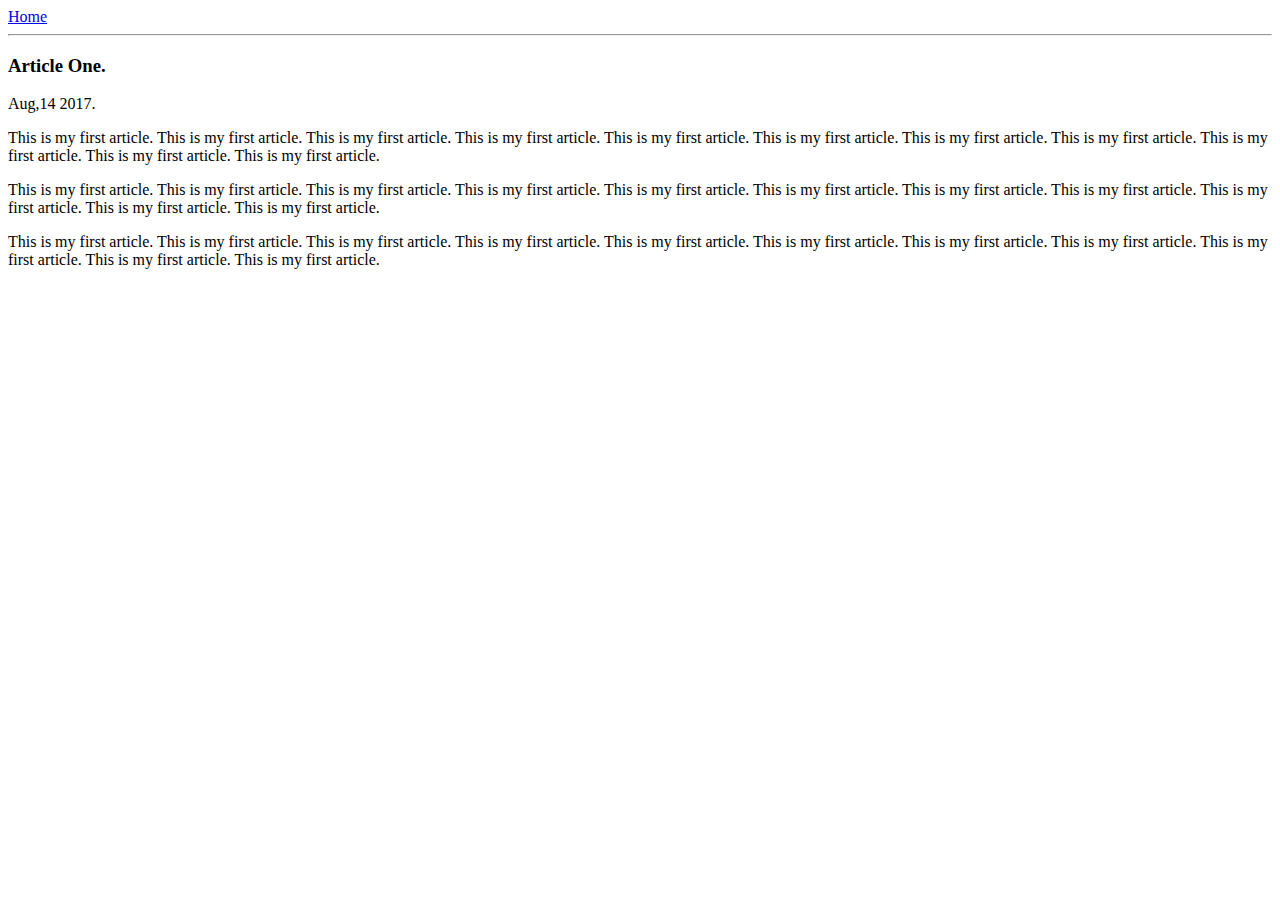
==== ui/article-one.html @ 2f75707c "[imad-console] Updates ui/article-one.html" ====
<html>
    <title>
        Article One I BalaKrishna
        <meta name="viewport" content="width=device-width, initial-scale=1" />
        <style>
            .container{
                max-width:800 px;
                margin:0 auto;
                color:gery ;
                font-family:san-serif;
                padding-top:50dp;
            }
        </style>
    </title>
    <body>
        <div class="container"> 
            <div>
                <a href="/">Home</a>
            </div>
            <hr/>
            <h3>
                Article One.
            </h3>
            <div>
                Aug,14 2017.
            </div>
            <div>
                <p>
                    This is my first article. This is my first article. This is my first article. This is my first article. This is my first article. This is my first article. This is my first article. This is my first article. This is my first article. This is my first article. This is my first article.
                </p>
                <p>
                    This is my first article. This is my first article. This is my first article. This is my first article. This is my first article. This is my first article. This is my first article. This is my first article. This is my first article. This is my first article. This is my first article.
                </p>
                <p>
                    This is my first article. This is my first article. This is my first article. This is my first article. This is my first article. This is my first article. This is my first article. This is my first article. This is my first article. This is my first article. This is my first article.
                </p>
            </div>
        </div>
    </body>
</html>
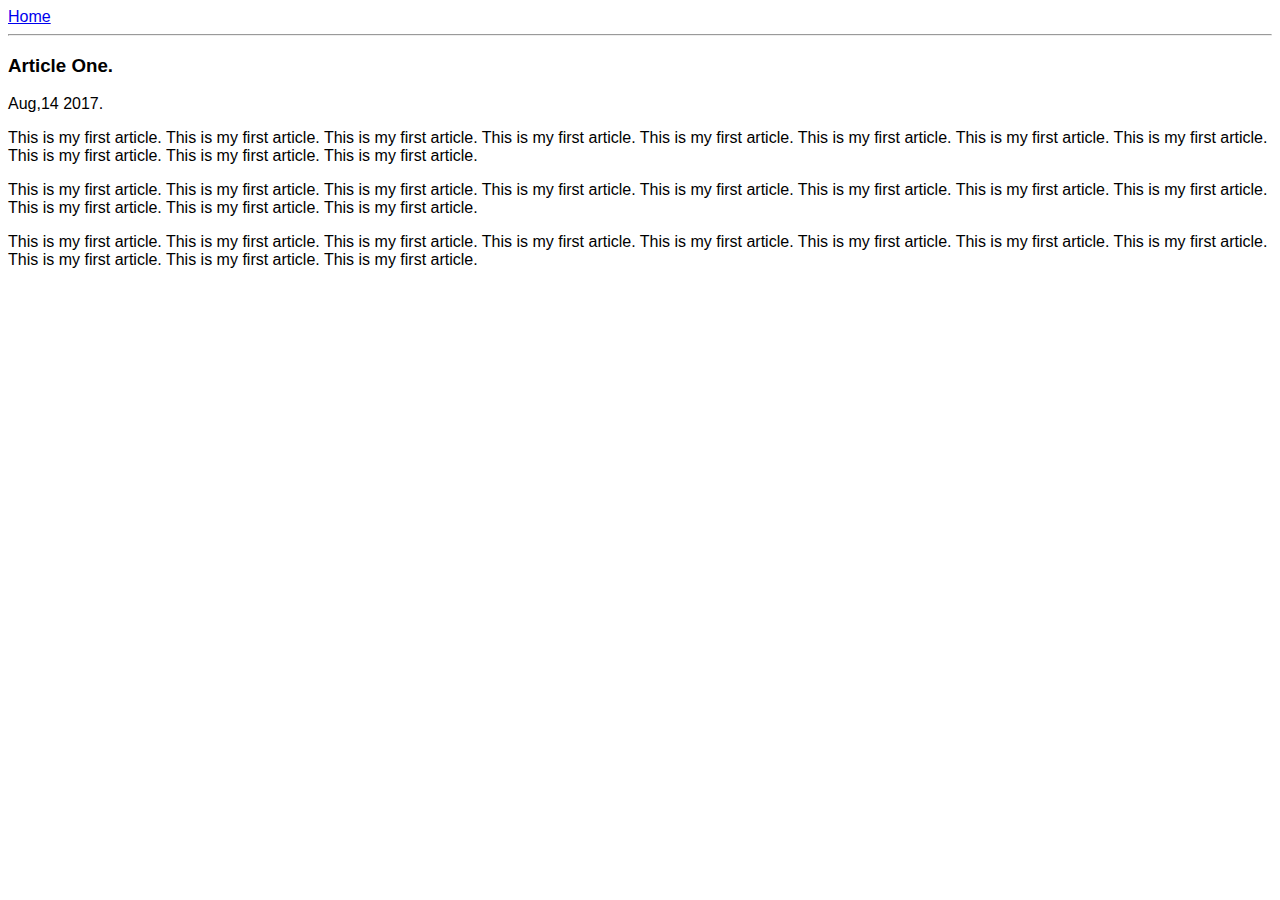
==== commit 7fe90b9e: "[imad-console] Updates ui/article-one.html" ====
--- a/ui/article-one.html
+++ b/ui/article-one.html
@@ -1,17 +1,20 @@
 <html>
-    <title>
-        Article One I BalaKrishna
+    <head>
+        <title>
+            Article One I BalaKrishna
+            
+        </title>
         <meta name="viewport" content="width=device-width, initial-scale=1" />
         <style>
             .container{
-                max-width:800 px;
-                margin:0 auto;
-                color:gery ;
-                font-family:san-serif;
-                padding-top:50dp;
+                max-width: 800 px;
+                margin: 0 auto;
+                color: gery ;
+                font-family: sans-serif;
+                /*padding-top:50dp;*/
             }
         </style>
-    </title>
+    </head>
     <body>
         <div class="container"> 
             <div>
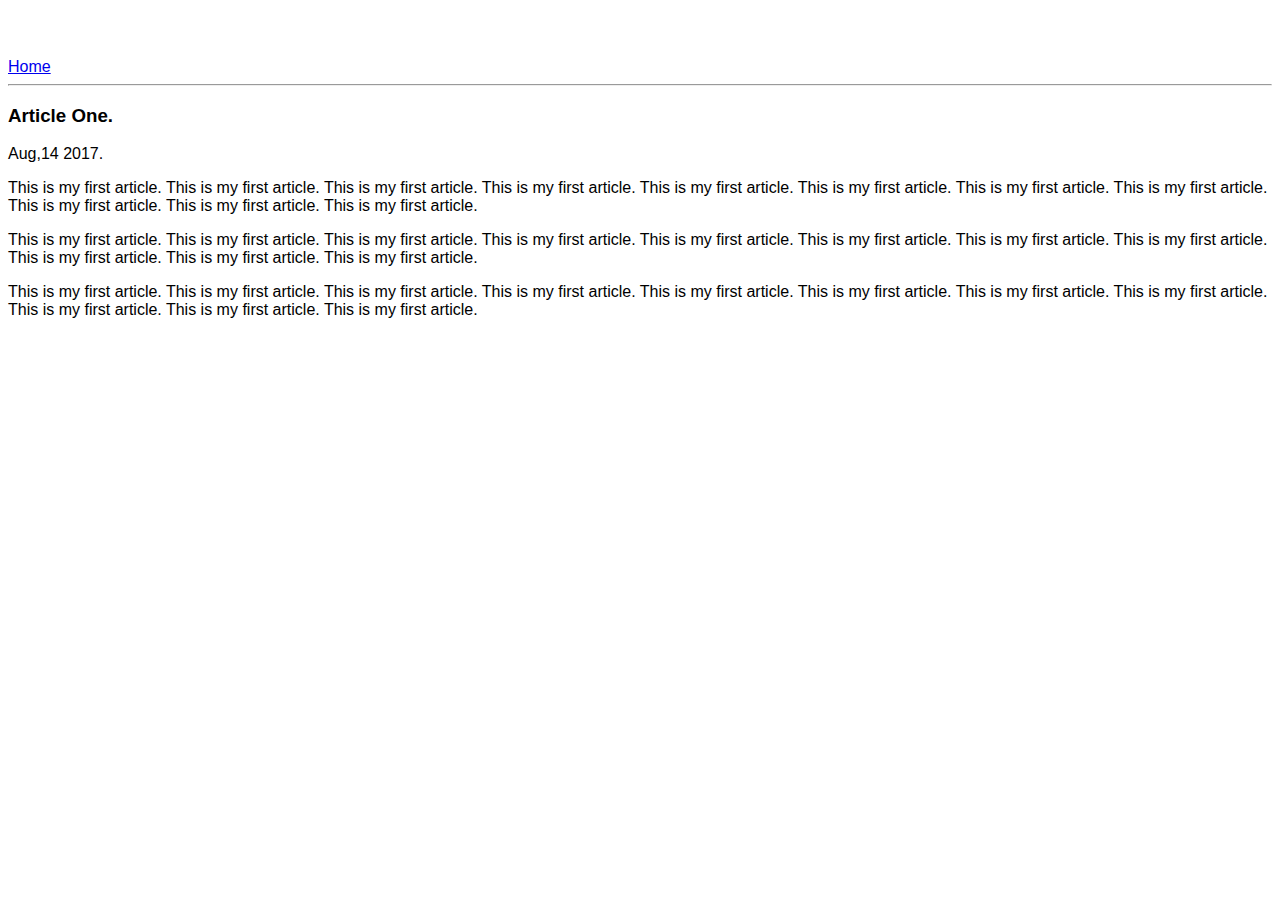
==== commit 8bef3465: "[imad-console] Updates ui/article-one.html" ====
--- a/ui/article-one.html
+++ b/ui/article-one.html
@@ -11,7 +11,7 @@
                 margin: 0 auto;
                 color: gery ;
                 font-family: sans-serif;
-                /*padding-top:50dp;*/
+                padding-top:50px;
             }
         </style>
     </head>
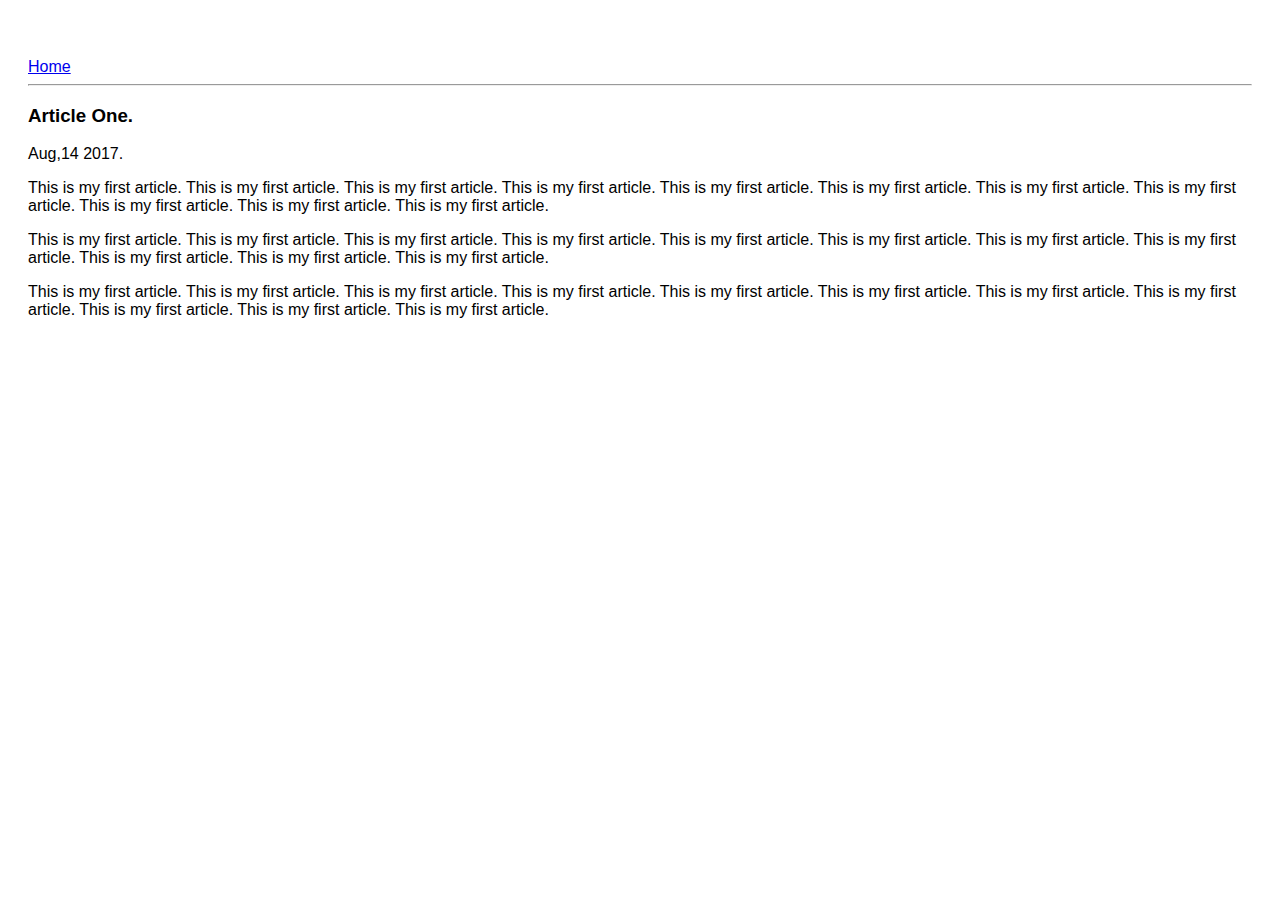
==== commit 8d18404d: "[imad-console] Updates ui/article-one.html" ====
--- a/ui/article-one.html
+++ b/ui/article-one.html
@@ -9,9 +9,11 @@
             .container{
                 max-width: 800 px;
                 margin: 0 auto;
-                color: gery ;
+                color: gery;
                 font-family: sans-serif;
-                padding-top:50px;
+                padding-top: 50px;
+                padding-right: 20px;
+                padding-left: 20px;
             }
         </style>
     </head>
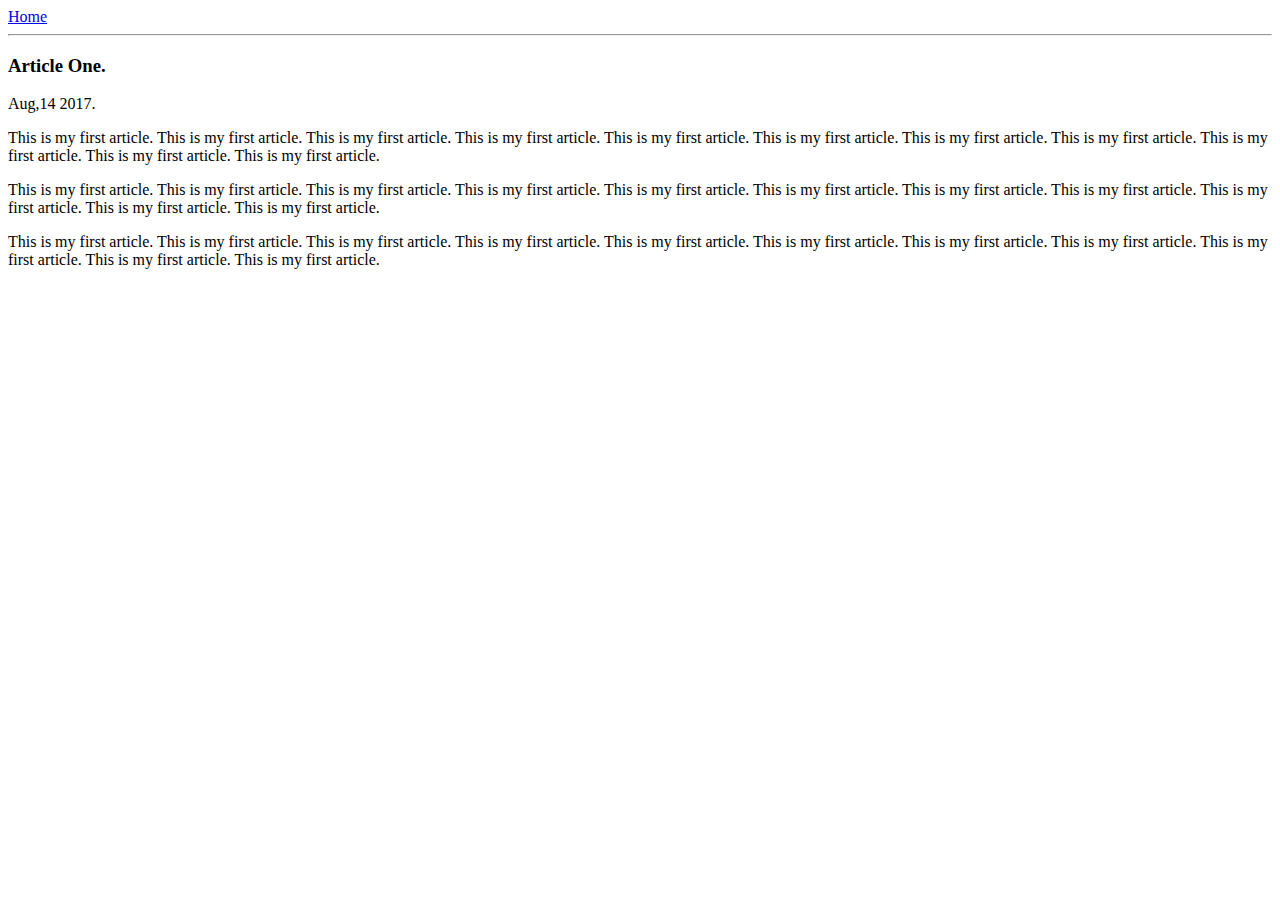
==== commit 6d086b99: "[imad-console] Updates ui/article-one.html" ====
--- a/ui/article-one.html
+++ b/ui/article-one.html
@@ -5,17 +5,7 @@
             
         </title>
         <meta name="viewport" content="width=device-width, initial-scale=1" />
-        <style>
-            .container{
-                max-width: 800 px;
-                margin: 0 auto;
-                color: gery;
-                font-family: sans-serif;
-                padding-top: 50px;
-                padding-right: 20px;
-                padding-left: 20px;
-            }
-        </style>
+        <link href="/ui/style.css" rel="stylesheet" />
     </head>
     <body>
         <div class="container"> 
